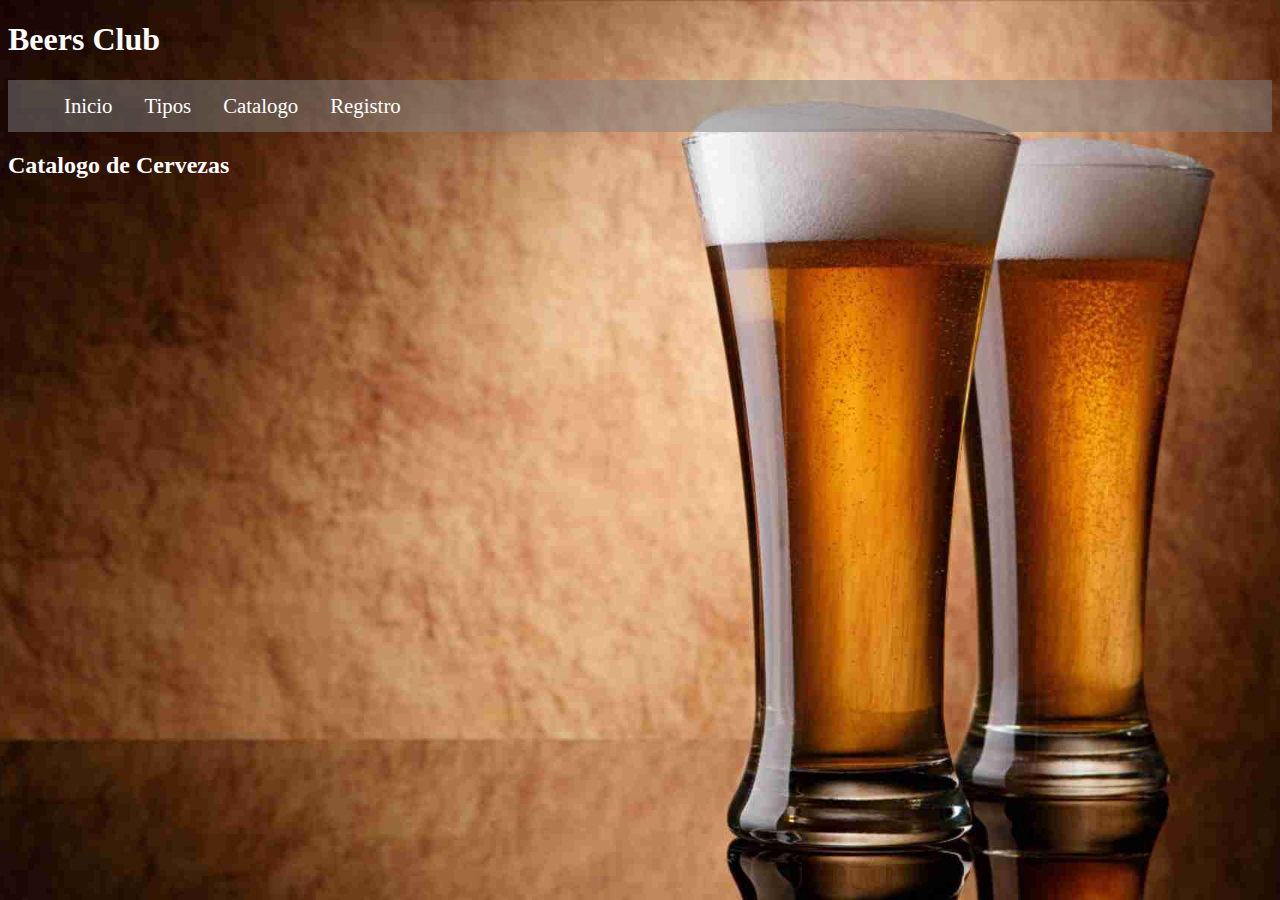
==== catalogo.html @ c44674e5 "Final de Clase" ====
<!DOCTYPE html>
<html lang="en">
<head>
	<meta charset="UTF-8">
	<link rel="stylesheet" href="css/style.css">
	<title>Beers Club</title>
</head>
<body>
<div class="header">
		<h1>Beers Club</h1>
		<ul>
			<li><a href="index.html">Inicio</a></li>
			<li><a href="tipos.html">Tipos</a></li>
			<li><a href="catalogo.html">Catalogo</a></li>
			<li><a href="registro.html">Registro</a></li>
		</ul>		
	</div>
	<div class="container">
		<h2>Catalogo de Cervezas</h2>
	</div>

	<div class="footer">
		
	</div>
	
</body>
</html>
---- css/style.css ----
body {
	background: url(../images/bg2.jpg) no-repeat center center fixed; 
  	background-size: cover;
  	color: white;
}

.header ul {
    list-style-type: none;
    margin: 0;
    padding: 10;
    overflow: hidden;
    background-color: rgba(128,128,128, 0.5);
}

.header li {
    float: left;
}

.header li a {
    display: block;
    color: white;
    text-align: center;
    padding: 14px 16px;
    text-decoration: none;
    font-size: 1.3em;
}

.header li a:hover {
    background-color: #111;
}

.container .welcome {
	font-size: 250%;
	width: 50%;
}
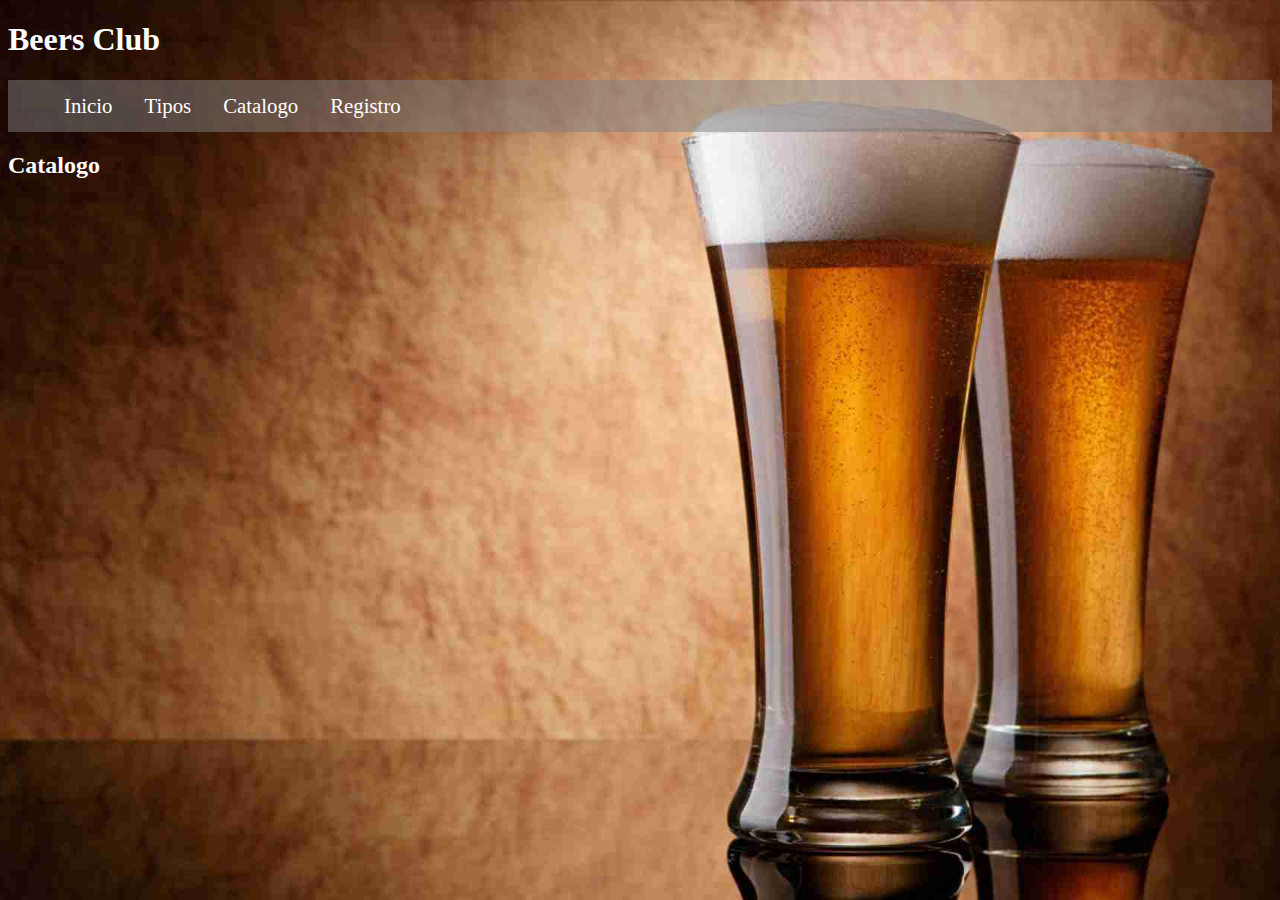
==== commit 7cb8eb67: "Clase 03 Final" ====
--- a/catalogo.html
+++ b/catalogo.html
@@ -6,7 +6,7 @@
 	<title>Beers Club</title>
 </head>
 <body>
-<div class="header">
+	<div class="header">
 		<h1>Beers Club</h1>
 		<ul>
 			<li><a href="index.html">Inicio</a></li>
@@ -16,12 +16,10 @@
 		</ul>		
 	</div>
 	<div class="container">
-		<h2>Catalogo de Cervezas</h2>
+		<h2>Catalogo</h2>		
 	</div>
-
 	<div class="footer">
 		
 	</div>
-	
 </body>
 </html>--- a/css/style.css
+++ b/css/style.css
@@ -1,5 +1,5 @@
 body {
-	background: url(../images/bg2.jpg) no-repeat center center fixed; 
+	background: url(../images/bg2.jpg) no-repeat center center fixed;
   	background-size: cover;
   	color: white;
 }
@@ -30,7 +30,6 @@
 }
 
 .container .welcome {
-	font-size: 250%;
-	width: 50%;
+    font-size: 200%;
+    width: 50%;
 }
-
